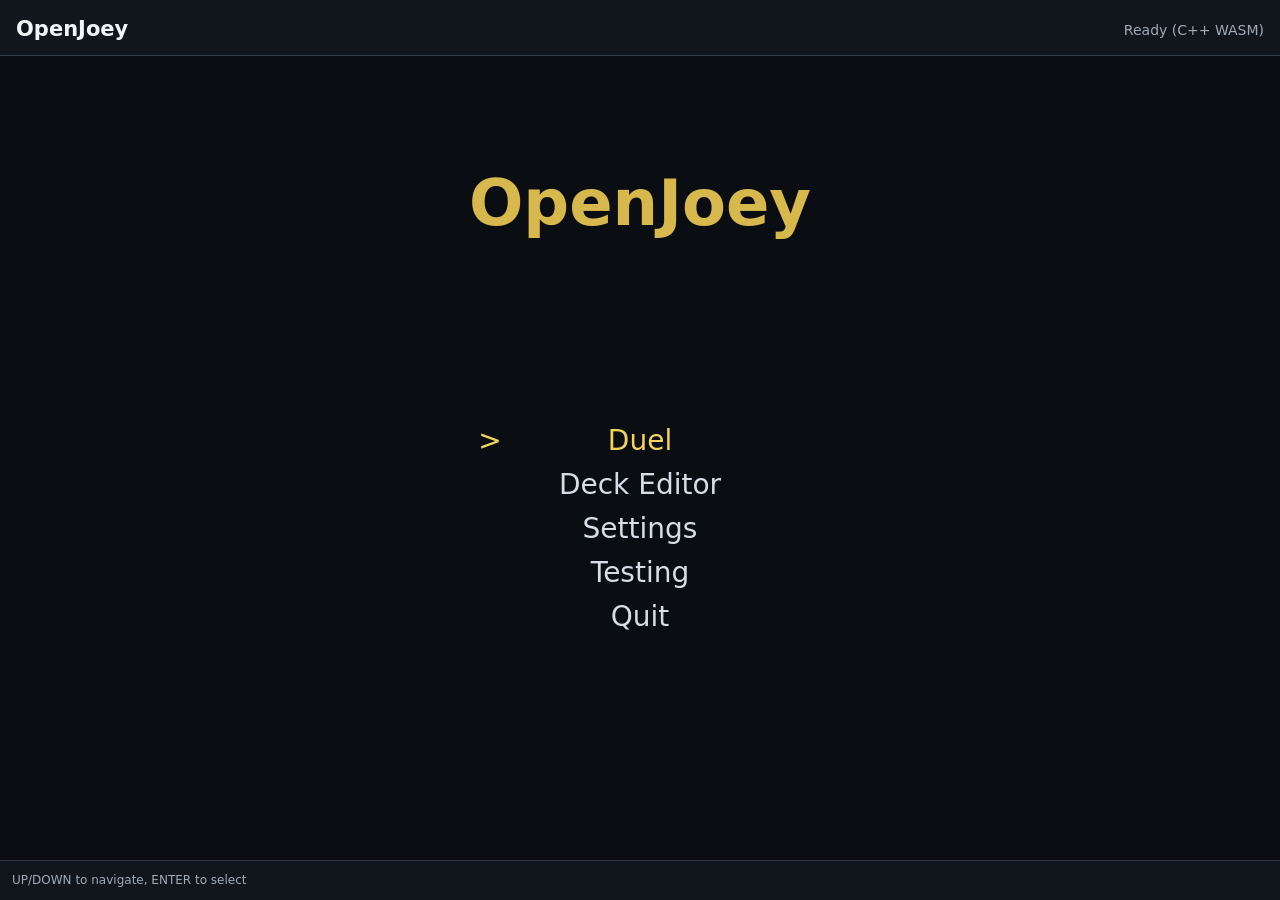
==== index.html @ 2dd63cd0 "serving fix" ====
<!doctype html>
<html lang="en">
  <head>
    <meta charset="utf-8">
    <meta name="viewport" content="width=device-width, initial-scale=1">
    <title>OpenJoey2 Canvas Deck Editor</title>
    <link rel="icon" href="./src/web/favicon.svg" type="image/svg+xml">
    <link rel="stylesheet" href="./src/web/styles.css">
  </head>
  <body>
    <canvas id="app" width="1280" height="720"></canvas>
    <input id="search" type="search" autocomplete="off" spellcheck="false">
    <script src="./src/web/cards-db.js"></script>
    <script src="./src/web/openjoey_core.js"></script>
    <script src="./src/web/src/CardDb.js"></script>
    <script src="./src/web/src/ImageCache.js"></script>
    <script src="./src/web/src/DeckBridge.js"></script>
    <script src="./src/web/src/core/Ui.js"></script>
    <script src="./src/web/src/screens/MainMenuScreen.js"></script>
    <script src="./src/web/src/screens/DeckEditorScreen.js"></script>
    <script src="./src/web/src/screens/DuelScreen.js"></script>
    <script src="./src/web/src/screens/TextScreen.js"></script>
    <script src="./src/web/src/core/App.js"></script>
    <script src="./src/web/src/main.js"></script>
  </body>
</html>
---- src/web/styles.css ----
html,
body {
  margin: 0;
  width: 100%;
  height: 100%;
  overflow: hidden;
  background: #090b0d;
}

#app {
  display: block;
  width: 100vw;
  height: 100vh;
}

#search {
  position: fixed;
  z-index: 2;
  height: 34px;
  border: 1px solid #d9e2ee;
  border-radius: 5px;
  background: #171d24;
  color: #eef3f7;
  padding: 0 10px;
  font: 15px system-ui, sans-serif;
  outline: none;
}
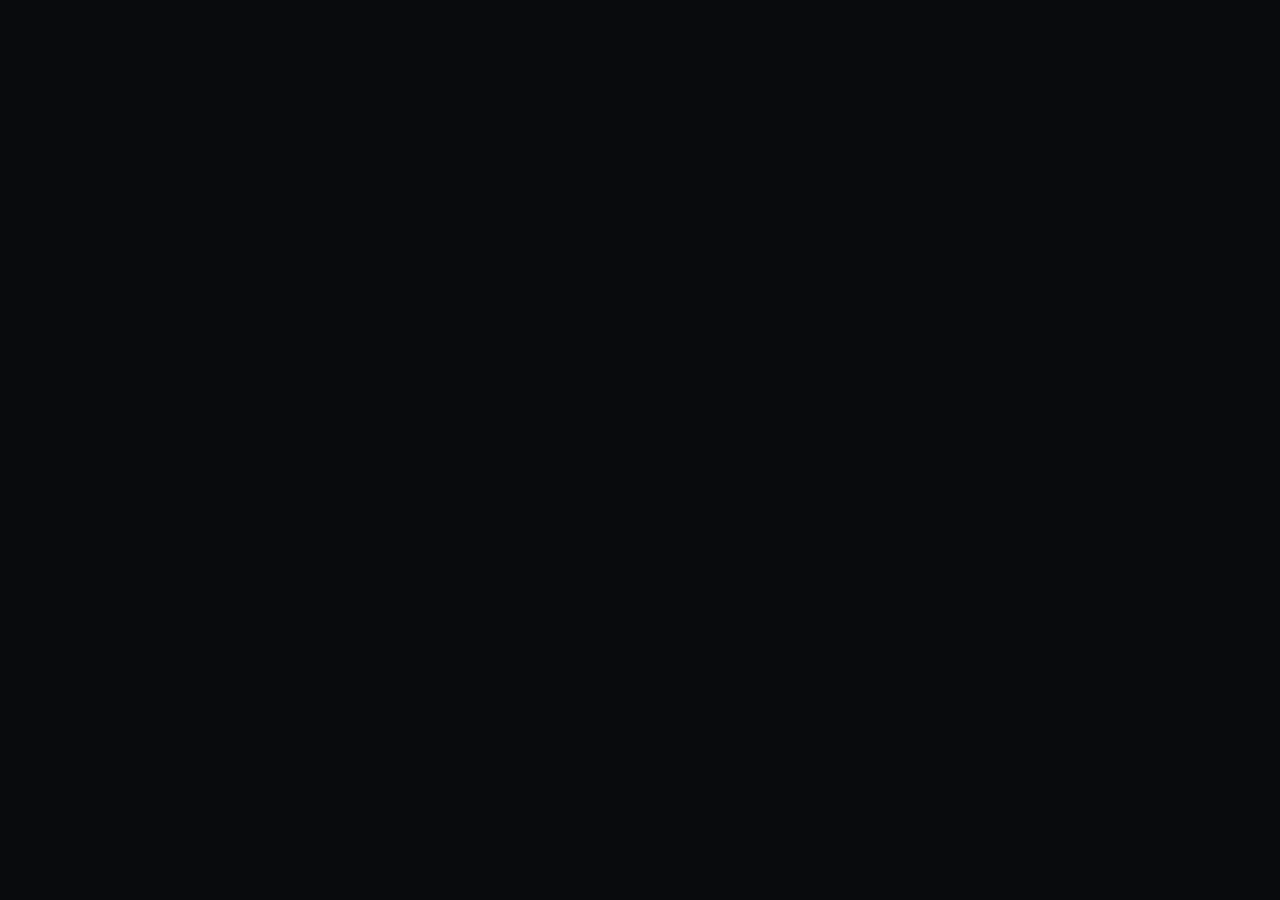
==== commit ec93d72f: "github pages index" ====
--- a/index.html
+++ b/index.html
@@ -3,24 +3,10 @@
   <head>
     <meta charset="utf-8">
     <meta name="viewport" content="width=device-width, initial-scale=1">
-    <title>OpenJoey2 Canvas Deck Editor</title>
-    <link rel="icon" href="./src/web/favicon.svg" type="image/svg+xml">
-    <link rel="stylesheet" href="./src/web/styles.css">
+    <meta http-equiv="refresh" content="0; url=./src/web/">
+    <title>OpenJoey2</title>
   </head>
   <body>
-    <canvas id="app" width="1280" height="720"></canvas>
-    <input id="search" type="search" autocomplete="off" spellcheck="false">
-    <script src="./src/web/cards-db.js"></script>
-    <script src="./src/web/openjoey_core.js"></script>
-    <script src="./src/web/src/CardDb.js"></script>
-    <script src="./src/web/src/ImageCache.js"></script>
-    <script src="./src/web/src/DeckBridge.js"></script>
-    <script src="./src/web/src/core/Ui.js"></script>
-    <script src="./src/web/src/screens/MainMenuScreen.js"></script>
-    <script src="./src/web/src/screens/DeckEditorScreen.js"></script>
-    <script src="./src/web/src/screens/DuelScreen.js"></script>
-    <script src="./src/web/src/screens/TextScreen.js"></script>
-    <script src="./src/web/src/core/App.js"></script>
-    <script src="./src/web/src/main.js"></script>
+    <a href="./src/web/">OpenJoey2</a>
   </body>
 </html>
